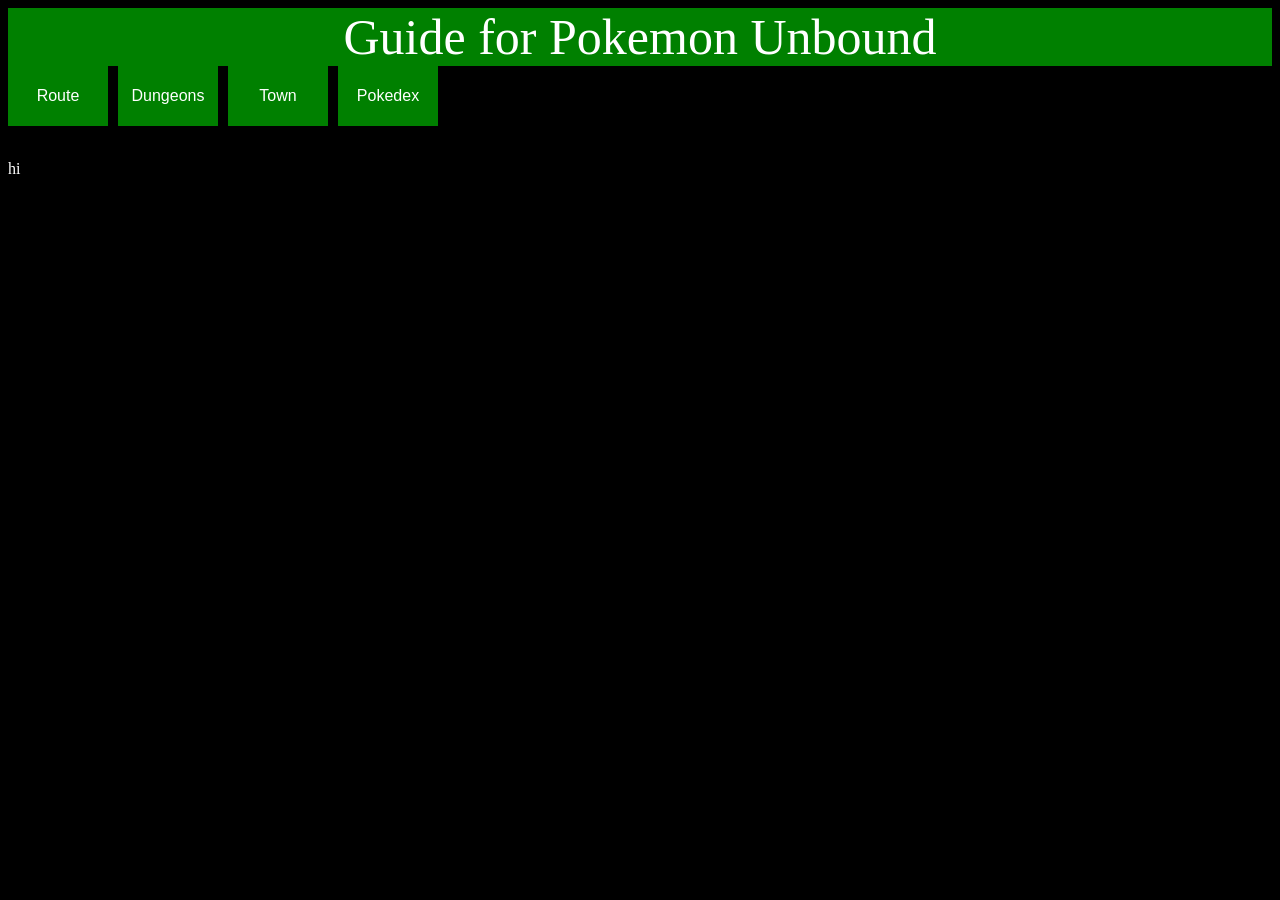
==== Route1.html @ a08bbb29 "Add files via upload" ====
<!DOCTYPE html>
<html lang="en">
<head>
    <meta charset="UTF-8">
    <link rel="stylesheet" href="style.css">
    <script src="style.js"></script>
    <meta name="viewport" content="width=device-width, initial-scale=1.0">
    <title>Route 1</title>
</head>
<body>
    <section class="Heading" style="font-size: 50px;">
        Guide for Pokemon Unbound
    </section>
    <section class="Container">
        <div class="dropdown">
            <button class="dropbtn">Route</button>
            <div class="dropdown-content" >
                <a href="Route1.html">Route 1</a>
                <a href="#">Route 2</a>
                <a href="#">Route 3</a>
                <a href="#">Route 4</a>
                <a href="#">Route 5</a>
                <a href="#">Route 6</a>
                <a href="#">Route 7</a>
                <a href="#">Route 8</a>
                <a href="#">Route 9</a>
                <a href="#">Route 10</a>
                <a href="#">Route 11</a>
                <a href="#">Route 12</a>
                <a href="#">Route 13</a>
                <a href="#">Route 14</a>
                <a href="#">Route 15</a>
                <a href="#">Route 16</a>
                <a href="#">Route 17</a>
                <a href="#">Route 18</a>
                <a href="#">Flower Paradise</a>
                <a href="#">Underground Pass</a>
            </div>
        </div>
        <div class="dropdown">
            <button class="dropbtn">Dungeons</button>
            <div class="dropdown-content">
                <a href="#">Icicle Cave</a>
                <a href="#">Icy Hole</a>
                <a href="#">Grim Woods</a>
                <a href="#">Cinder VOlcano</a>
                <a href="#">Forst Montain</a>
                <a href="#">Frozen Forest</a>
                <a href="#">Cave of Being</a>
                <a href="#">Thundercap Mountain</a>
                <a href="#">Tarmigan Mansion</a>
                <a href="#">Rift Cave</a>
                <a href="#">Tomb of Boddius</a>
                <a href="#">Antisis Sewers</a>
                <a href="#">Crystal Peak</a>
                <a href="#">Victory Road</a>
                <a href="#">Redwood Village</a>

            </div>
        </div>
        <div class="dropdown">
            <button class="dropbtn">Town</button>
            <div class="dropdown-content">
                <a href="#">Frozen Heigts</a>
                <a href="#">Bellin Town</a>
                <a href="#">Dresco Town</a>
                <a hred="#">Crater Town</a>
                <a hred="#">Blizzard City</a>
                <a hred="#">Tarmigan Town</a>
                <a hred="#">Epidemy Town</a>
                <a hred="#">Fallshore City</a>
                <a hred="#">Tehl Town</a>
                <a hred="#">Dehara City</a>
                <a hred="#">Antisis City</a>
                <a hred="#">Gurun Town</a>
                <a hred="#">Vivill Town</a>
                <a hred="#">Seaport City</a>
                <a hred="#">Polder Town</a>
                <a hred="#">Magnolia Town</a>
                <a hred="#">Redwood Village</a>
                <a hred="#">Cube Corp</a>
                <a hred="#">Pokemon League</a>

            </div>
        </div>
        <div class="dropdown">
            <button class="dropbtn">Pokedex</button>
            <div class="dropdown-content">
                <a href="#">Generation 1</a>
                <a href="#">Generation 2</a>
                <a href="#">Generation 3</a>
                <a href="#">Generation 4</a>
                <a href="#">Generation 5</a>
                <a href="#">Generation 6</a>
                <a href="#">Generation 7</a>
                <a href="#">Generation 8</a>

            </div>
        </div>
    </section>

    <br>
    
    <div id="hSection">
        <p> hi</p>
    </div>
    
    <div id="hSection">

    </div>


</body>
</html>
---- style.css ----
body {
    color: white;
    background-color: black;
}

.Container{
    display: flex;
    gap: 10px;
}

.Heading {
    color: white;
    background-color : green;
    text-align: center;

}

.Para{
    color: white;
    text-align: center;
}

button{
    width: 50px;
    height: 20px
}

.dropdown {
  position: relative;
}

/* Style the dropdown button */
.dropbtn {
  background-color: green;
  color: white;
  text-align: center;
  width: 100px;
  height: 60px;
  font-size: 16px;
  border: none;
  cursor: pointer;
}

/* Dropdown content */
.dropdown-content {
  display: none;
  position: absolute;
  background-color: green;
  min-width: 200px;
  box-shadow: 0px 8px 16px 0px rgba(0,0,0,0.2);
  overflow-y:scroll;
  height: 200px;

}

/* Links inside dropdown content */
.dropdown-content a {
  color: white;
  background-color: green;
  padding: 12px 16px;
  text-decoration: none;
  display: block;
}

/* Change color of dropdown links on hover */
.dropdown-content a:hover {
  background-color: rgb(1, 92, 1)
}

/* Show the dropdown content on hover */
.dropdown:hover .dropdown-content {
  display: block;
}

/* Change background color of dropdown button on hover */
.dropdown:hover .dropbtn {
  background-color: rgb(1, 92, 1);
}
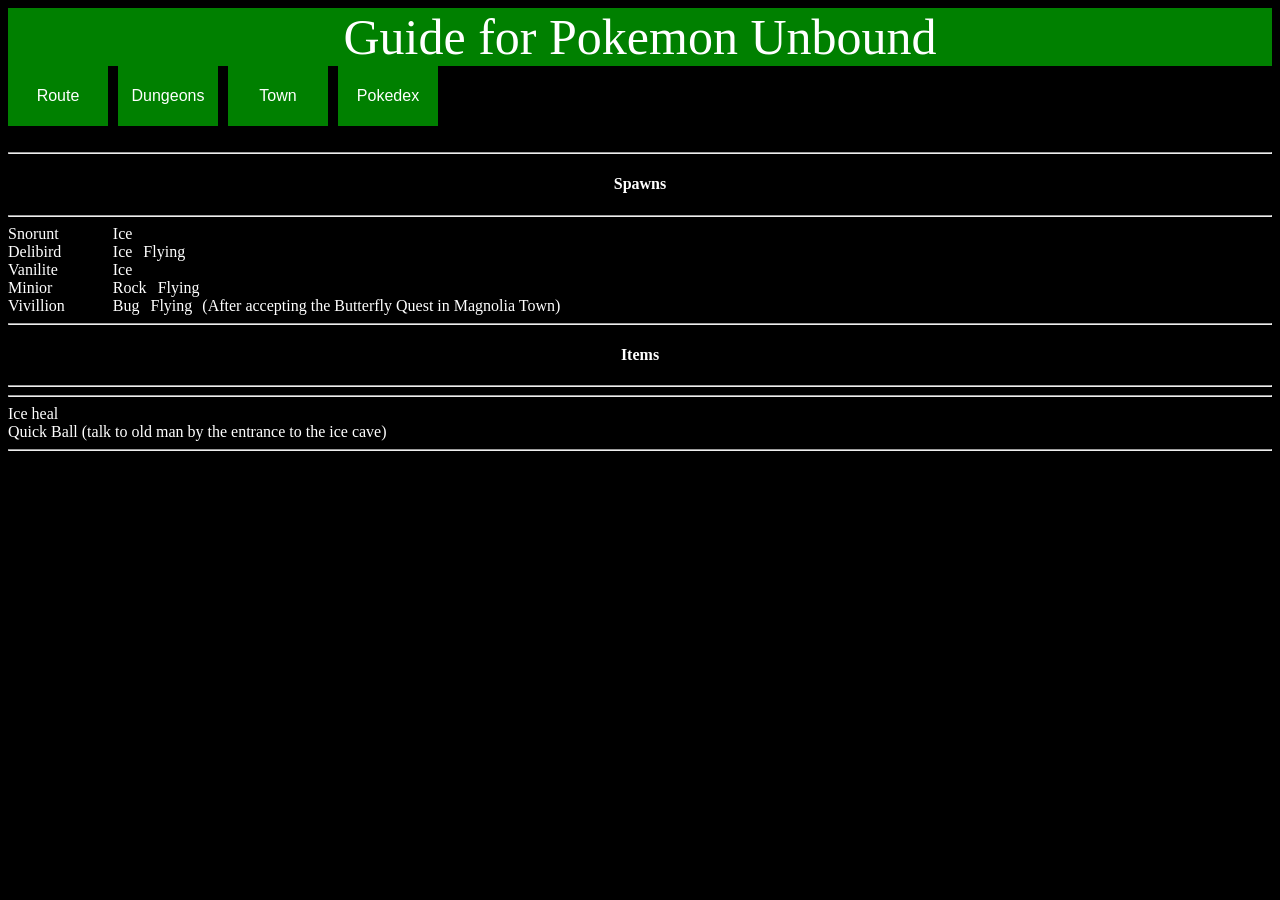
==== commit 62b06aaf: "Update Route1.html" ====
--- a/Route1.html
+++ b/Route1.html
@@ -100,15 +100,74 @@
     </section>
 
     <br>
-    
+    <hr>
+
+    <h4 style="text-align: center;"> Spawns </h4>
+
+     <hr> <!-- Wild spawns -->
+
     <div id="hSection">
-        <p> hi</p>
+        <section class="Container">
+            Snorunt     <br>
+            <section class="ice" style="margin-left: 44.2px;">
+                Ice
+            </section>
+        </section>
+        <section class="Container" >
+            Delibird     <br>
+            <section class="ice" style="margin-left: 41.5px;">
+                Ice
+            </section>
+
+            <section class="flying" style="margin-left: 50.4px; margin-left: 1px;">
+                Flying
+            </section>
+        </section>
+        <section class="Container" >
+            Vanilite   <br>
+            <section class="ice" style="margin-left: 45px;">
+                Ice
+            </section>
+        </section>
+
+        <section class="Container" >
+            Minior     <br>
+            <section class="rock" style="margin-left: 50.4px; " >
+                Rock
+            </section>
+
+            <section class="flying" style="margin-left: 50.4px; margin-left: 1px;">
+                Flying
+            </section>
+        </section>
+
+        <section class="Container" >
+            Vivillion       <br>
+            <section class="bug" style="margin-left: 38px; " >
+                Bug
+            </section>
+
+            <section class="flying" style="margin-left: 50.4px; margin-left: 1px;">
+                Flying
+            </section>
+
+            (After accepting the Butterfly Quest in Magnolia Town)
+        </section>
+        
     </div>
-    
+    <hr>
+    <h4 style="text-align: center;"> Items </h4>
+    <hr>
+
+    <hr> <!-- Items -->
     <div id="hSection">
+        Ice heal    <br>
+        Quick Ball (talk to old man by the entrance to the ice cave)  <br>
 
     </div>
 
+    <hr>
+
 
 </body>
-</html>+</html>
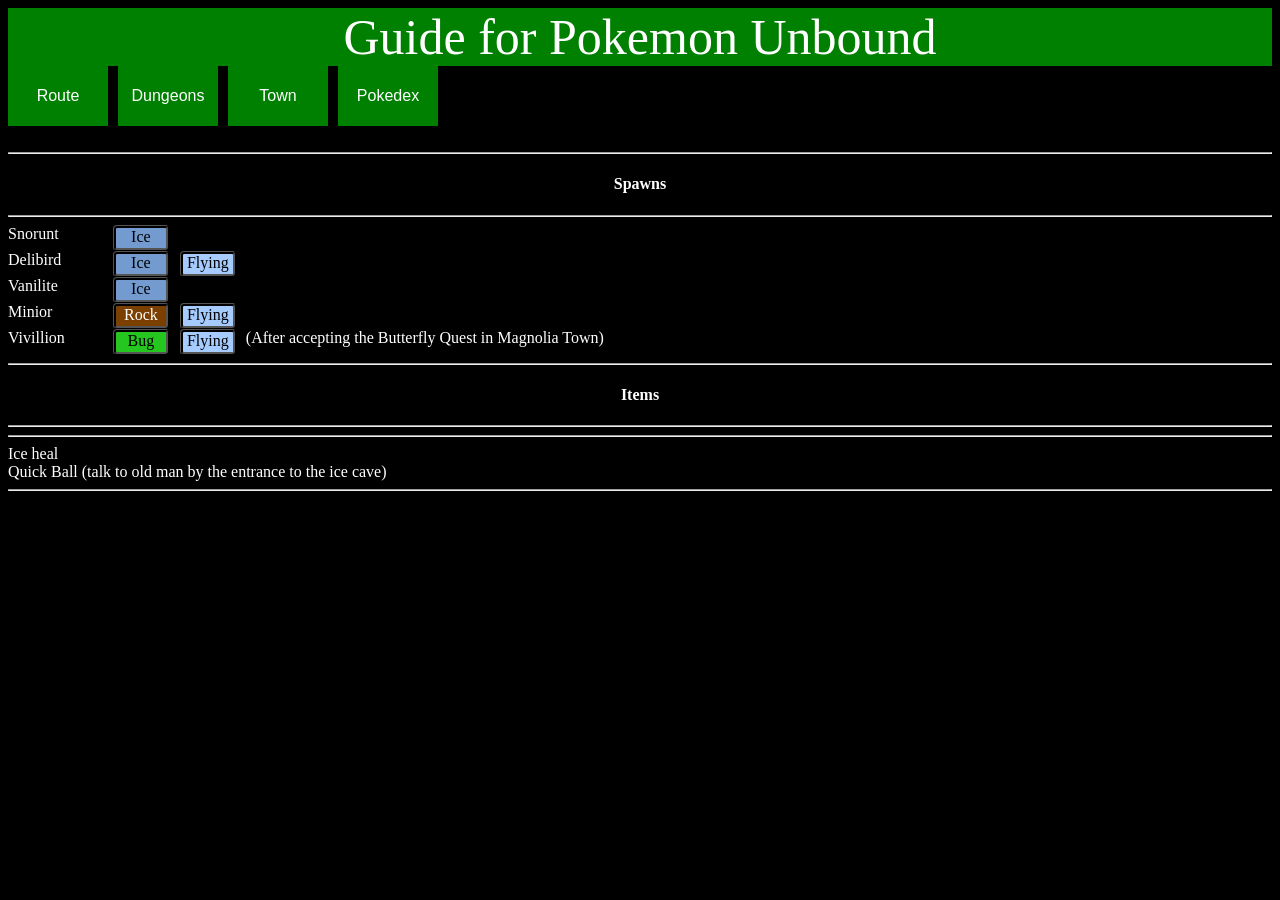
==== commit 23ce0c43: "Add files via upload" ====
--- a/Route1.html
+++ b/Route1.html
@@ -170,4 +170,4 @@
 
 
 </body>
-</html>
+</html>
--- a/style.css
+++ b/style.css
@@ -25,6 +25,7 @@
     height: 20px
 }
 
+/* Dropdown */
 .dropdown {
   position: relative;
 }
@@ -75,4 +76,49 @@
 /* Change background color of dropdown button on hover */
 .dropdown:hover .dropbtn {
   background-color: rgb(1, 92, 1);
+}
+
+/* Typing */
+.rock{
+  background-color: rgb(123,63,0);
+  text-align: center;
+  height: 20px;
+  width : 50px;
+  border-radius: 4px;
+  border-style: ridge;
+  border-color: black;
+
+}
+
+.ice{
+  background-color: rgb(115, 155, 208);
+  text-align: center;
+  color: black;
+  height: 20px;
+  width : 50px; 
+  border-radius: 4px;
+  border-style: ridge;
+  border-color: black;
+}
+
+.flying{
+  background-color: rgb(166, 204, 255);
+  text-align: center;
+  color: black;
+  height: 20px;
+  width : 50px; 
+  border-radius: 4px;
+  border-style: ridge;
+  border-color: black;
+}
+
+.bug{
+  background-color: rgb(37, 198, 31);
+  text-align: center;
+  color: black;
+  height: 20px;
+  width : 50px; 
+  border-radius: 4px;
+  border-style: ridge;
+  border-color: black;
 }
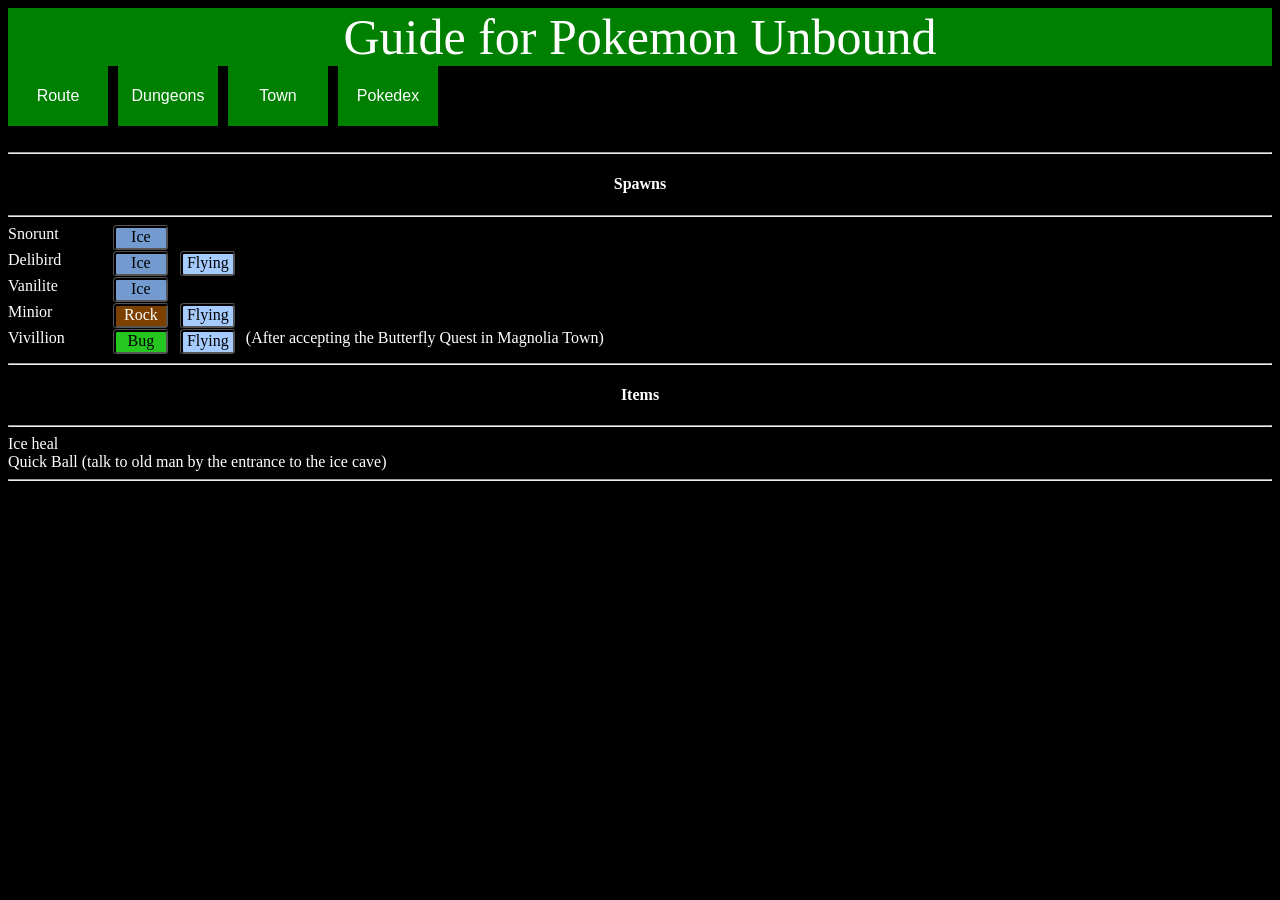
==== commit 372c5634: "Update Route1.html" ====
--- a/Route1.html
+++ b/Route1.html
@@ -157,7 +157,6 @@
     </div>
     <hr>
     <h4 style="text-align: center;"> Items </h4>
-    <hr>
 
     <hr> <!-- Items -->
     <div id="hSection">
@@ -170,4 +169,4 @@
 
 
 </body>
-</html>+</html>
